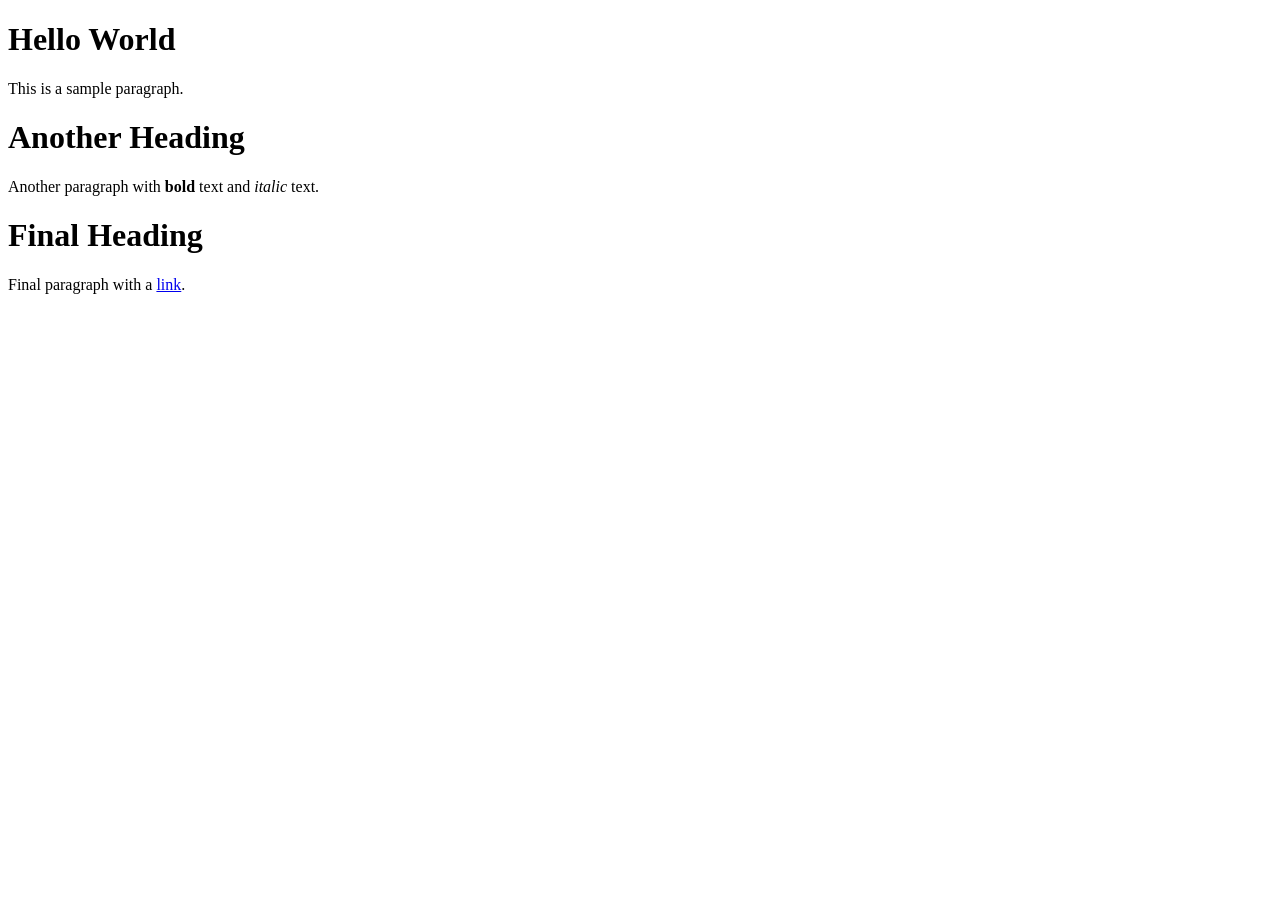
==== index.html @ a38595f3 "Ajout du fichier gitignore" ====
<!DOCTYPE html>
<html lang="en">
<head>
    <meta charset="UTF-8">
    <meta name="viewport" content="width=device-width, initial-scale=1.0">
    <title>Document</title>
</head>
<body>
    <h1>Hello World</h1>
    <p>This is a sample paragraph.</p>
    <h1>Another Heading</h1>
    <p>Another paragraph with <strong>bold</strong> text and <em>italic</em> text.</p>
    <h1>Final Heading</h1>
    <p>Final paragraph with a <a href="#">link</a>.</p>
</body>
</html>
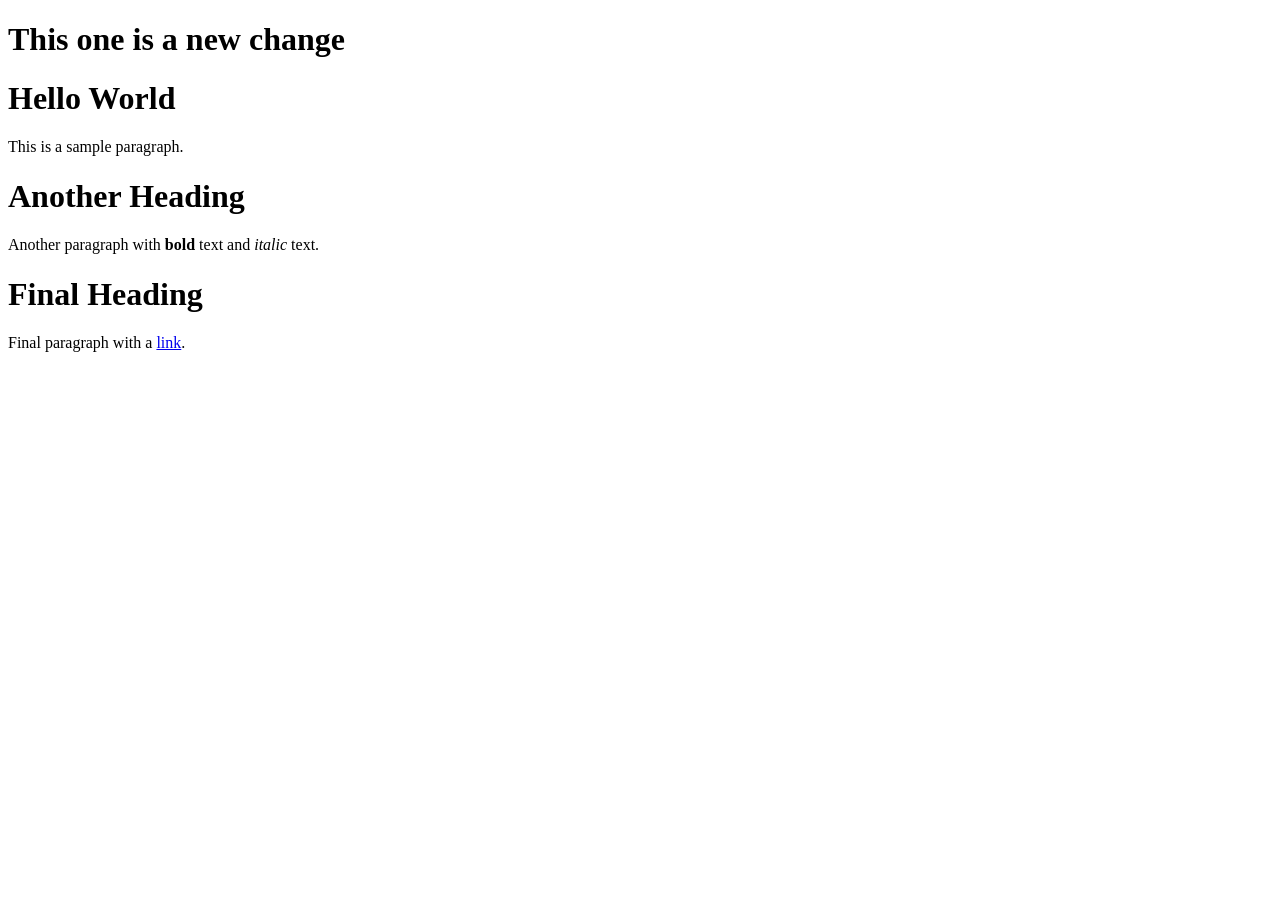
==== commit 024d4e98: "Add new heading to index.html" ====
--- a/index.html
+++ b/index.html
@@ -6,11 +6,13 @@
     <title>Document</title>
 </head>
 <body>
+    <h1>This one is a new change</h1>
     <h1>Hello World</h1>
     <p>This is a sample paragraph.</p>
     <h1>Another Heading</h1>
     <p>Another paragraph with <strong>bold</strong> text and <em>italic</em> text.</p>
     <h1>Final Heading</h1>
     <p>Final paragraph with a <a href="#">link</a>.</p>
+    <script src="app.js"></script>
 </body>
-</html>+</html>
